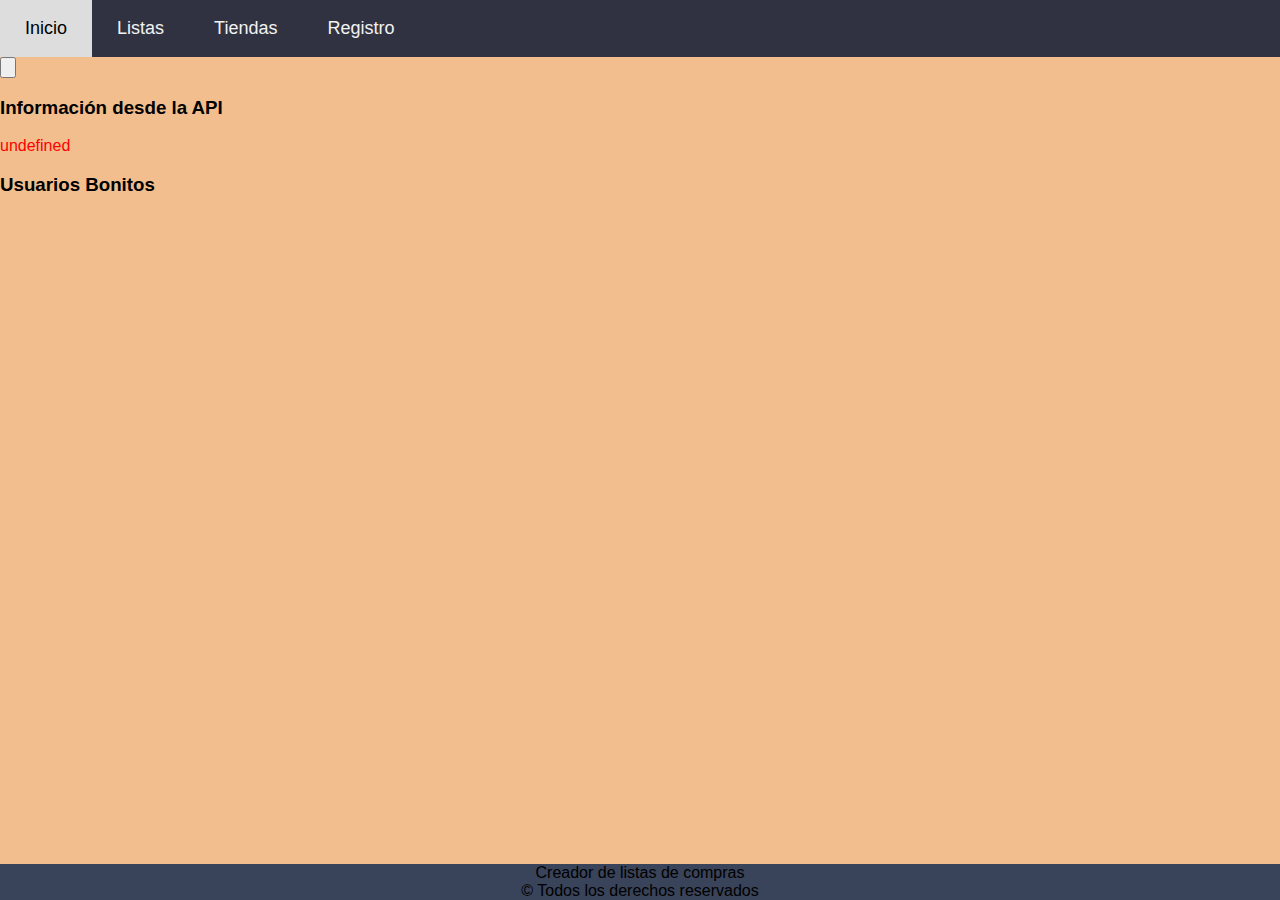
==== Listas.html @ cf601648 "Registro Api" ====
<!DOCTYPE html>
<html lang="es">
<head>
    <meta charset="UTF-8">
    <meta name="viewport" content="width=device-width, initial-scale=1.0">
    <meta http-equiv="X-UA-Compatible" content="ie=edge">
    <link rel="stylesheet" href="https://cdnjs.cloudflare.com/ajax/libs/font-awesome/4.7.0/css/font-awesome.min.css">
    <link rel="stylesheet" href="styles/menu.css">
    <link rel="stylesheet" href="styles/background.css">
    <link rel="stylesheet" href="styles/lista.css">
    <script src="https://ajax.googleapis.com/ajax/libs/jquery/3.3.1/jquery.min.js"></script>
    <script src="https://maxcdn.bootstrapcdn.com/bootstrap/3.3.7/js/bootstrap.min.js"></script>
    <link rel="manifest" href="manifest.json">
    <title>Lista de compra</title>
</head>
<body>
    <header>
        <div class="topnav" id="myTopnav">
            <a href="index.html" class="active">Inicio</a>
            <a href="Listas.html">Listas</a>
            <a href="tiendas.html">Tiendas</a>
            <a href="registro.html">Registro</a>
            <a href="javascript:void(0);" class="icon" onclick="myFunction()">
              <i class="fa fa-bars"></i>
            </a>
        </div>
    </header>
    <main>
        <div class="botonAdd">
            <button class="botonCrearLista"><img >  </button>    
        </div>
        <h3>Información desde la API</h3>
        <p id="txtApiData"></p>
        <h3>Usuarios Bonitos</h3>      
        <div id="usersContainer" class="usersContainer">            
            
        </div>
    </main>
    <footer>
        <div class="footerInfo">
            <div>
            Creador de listas de compras
            </div>
            &copy; Todos los derechos reservados
        </div>
    </footer>
    <script src="js/menu.js"></script>
    <script src="js/app.js"></script>
</body>
</html>
---- styles/menu.css ----
body {
    margin: 0;
    font-family: Arial, Helvetica, sans-serif;
}

.topnav {
    overflow: hidden;
    background-color: #303242;
}

.topnav a {
    float: left;
    display: block;
    color: #f2f2f2;
    text-align: center;
    padding: 18px 25px;
    text-decoration: none;
    font-size: 18px;
}
  
.topnav a:hover {
    background-color: #ddd;
    color: black;
}
  
.active {
    background-color: #4CAF50;
    color: white;
}
  
.topnav .icon {
    display: none;
}
  
@media screen and (max-width: 600px) {
  .topnav a:not(:first-child) {display: none;}
  .topnav a.icon {
    float: right;
    display: block;
  }
}
  
@media screen and (max-width: 600px) {
  .topnav.responsive {position: relative;}
  .topnav.responsive .icon {
    position: absolute;
    right: 0;
    top: 0;
  }
  .topnav.responsive a {
    float: none;
    display: block;
    text-align: left;
  }
}
---- styles/background.css ----
main{
    background: #f2be8d;
}

body {
    background: #f2be8d;
}

footer{
    background-color: #394359;
    position: absolute;
    left: 0;
    right: 0;
    bottom: 0;
    width: 100%;
}

.footerInfo{
    text-align: center;
}
---- styles/lista.css ----
.usersContainer {
    width: 100%;
    display: flex;
    flex-wrap: wrap;
}

.userContainer {
    padding: 10px;
    margin: 5px;
    width: 30%;
    border: dotted black 0.5px;
}

.pink {
    background-color: pink;
}
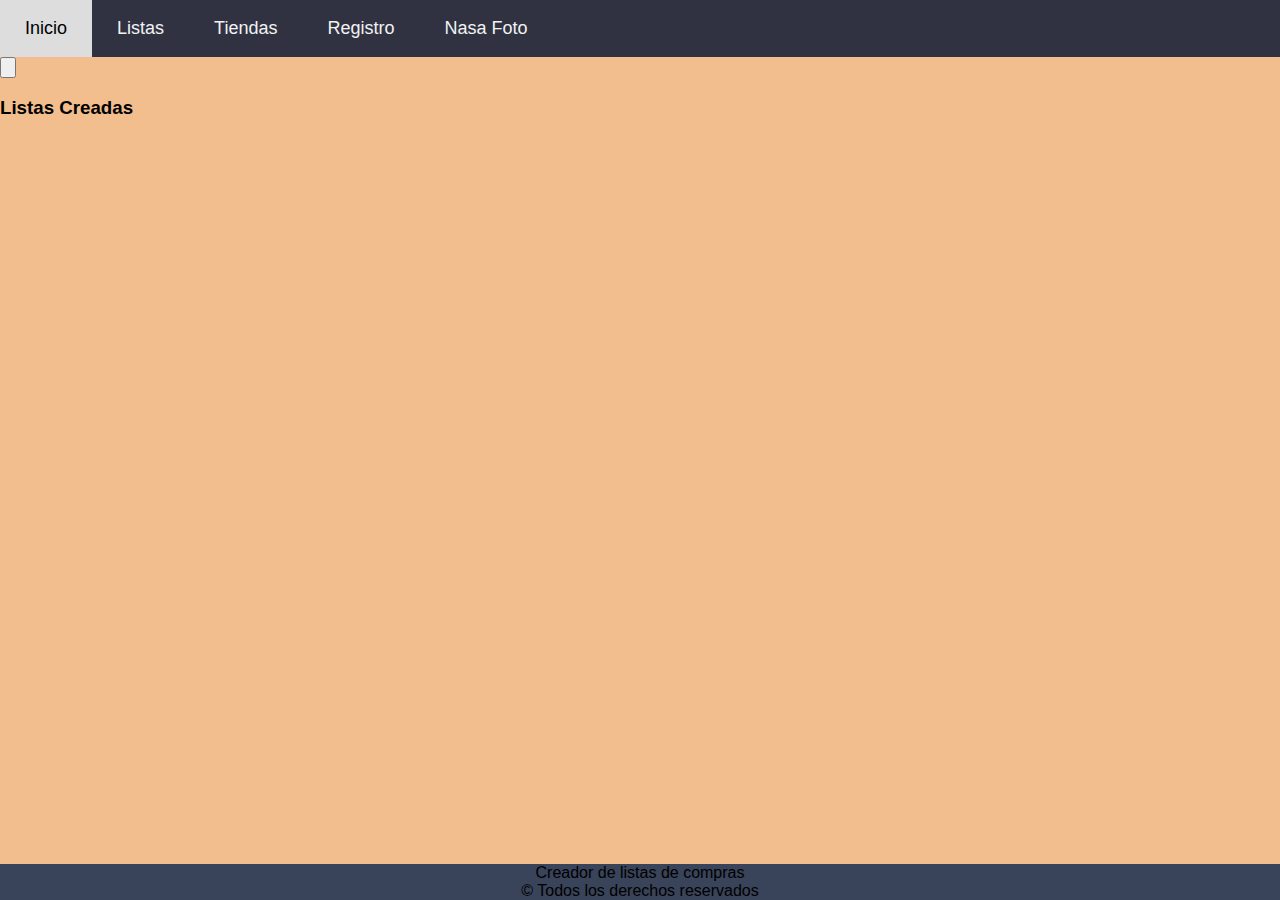
==== commit 767ae404: "Ultimo Commit" ====
--- a/Listas.html
+++ b/Listas.html
@@ -20,6 +20,7 @@
             <a href="Listas.html">Listas</a>
             <a href="tiendas.html">Tiendas</a>
             <a href="registro.html">Registro</a>
+            <a href="nasa.html">Nasa Foto</a>
             <a href="javascript:void(0);" class="icon" onclick="myFunction()">
               <i class="fa fa-bars"></i>
             </a>
@@ -29,9 +30,7 @@
         <div class="botonAdd">
             <button class="botonCrearLista"><img >  </button>    
         </div>
-        <h3>Información desde la API</h3>
-        <p id="txtApiData"></p>
-        <h3>Usuarios Bonitos</h3>      
+        <h3>Listas Creadas</h3>      
         <div id="usersContainer" class="usersContainer">            
             
         </div>
--- a/styles/menu.css
+++ b/styles/menu.css
@@ -52,4 +52,9 @@
     display: block;
     text-align: left;
   }
-}+}
+@media screen and (max-width: 600px) {
+    footer{
+        visibility: hidden;
+    }
+}
